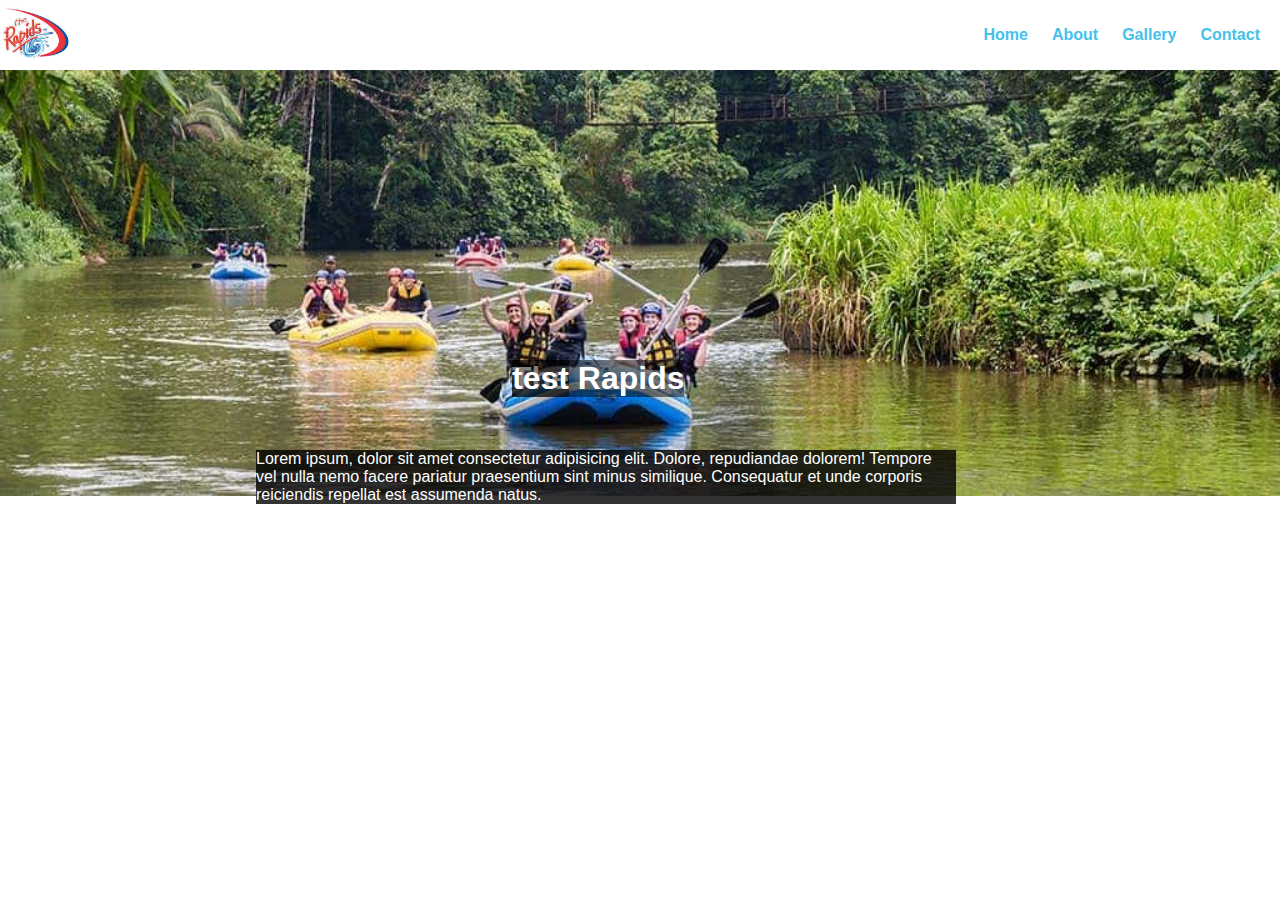
==== index.html @ 15dd51fe "website" ====
<!DOCTYPE html>
<html lang="en">
<head>
    <meta charset="UTF-8">
    <meta name="viewport" content="width=device-width, initial-scale=1.0">
    <meta name="author" content="Jason Omanye Asare">
    <meta name="description" content="Website on white water rafting">
    <title>Document</title>
    <link rel="stylesheet" href="Styles/index.css">
</head>
<body>
    <header>
        <img class="logo" src="Img/logo.jpg" alt="The Riptide">
        <nav>
            <a href="#">Home</a>
            <a href="#">About</a>
            <a href="#">Gallery</a>
            <a href="#">Contact</a>
        </nav>
    </header>
    <main>
        <div class="hero">
            <img class="pic"  src="Img/hero-pic.jpg" alt="Hero">
            <h1>The Rapids</h1>
            <article>Lorem ipsum, dolor sit amet consectetur adipisicing elit. Dolore, repudiandae dolorem! Tempore vel nulla nemo facere pariatur praesentium sint minus similique. Consequatur et unde corporis reiciendis repellat est assumenda natus.</article>
            <h1>test</h1>
        </div>
    </main>
</body>
</html>
---- Styles/index.css ----
:root{
    --primary-color:rgb(255, 32, 32);
    --secondary-color:white;
    --accent-color1: rgb(68, 194, 236);
    --accent-color2: rgb(0, 0, 113);
    --font-heading: 'Montserrat',sans-serif;
}

*{
    margin: 0px;
    padding: 0px;
    box-sizing: border-box;
}

header{
    display: flex;
    justify-content: space-between;
    align-items: center;
}

header .logo{
    width: 70px;
}

header nav a{
    text-decoration: none;
    color: var(--accent-color1);
    margin-right: 20px;
    font-family: var(--font-heading);
    font-weight: 700;
}

.hero .pic{
    width: 100%;
    position: relative;
}

.hero h1{
    position: absolute;
    top: 40%;
    left: 40%;
    color: var(--secondary-color);
    background-color: rgba(0,0,0,0.5);
    font-family: var(--font-heading);
}

.hero article{
    position: absolute;
    top: 50%;
    max-width: 700px;
    left: 20%;
    color: var(--secondary-color);
    background-color: rgba(0,0,0,0.8);
    font-family: var(--font-heading);
    font-weight: 500;
}
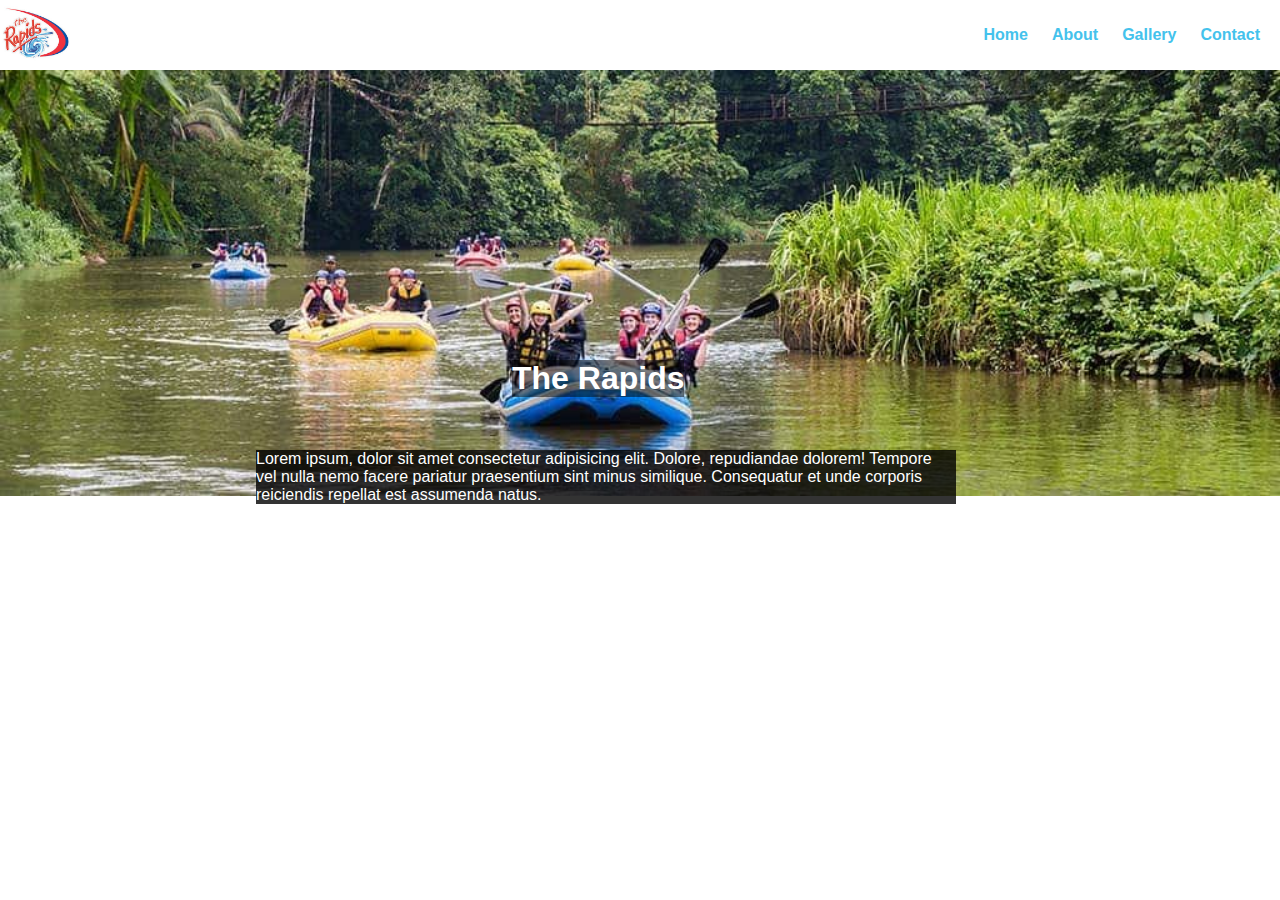
==== commit 0bd5e9f4: "Change" ====
--- a/index.html
+++ b/index.html
@@ -23,7 +23,6 @@
             <img class="pic"  src="Img/hero-pic.jpg" alt="Hero">
             <h1>The Rapids</h1>
             <article>Lorem ipsum, dolor sit amet consectetur adipisicing elit. Dolore, repudiandae dolorem! Tempore vel nulla nemo facere pariatur praesentium sint minus similique. Consequatur et unde corporis reiciendis repellat est assumenda natus.</article>
-            <h1>test</h1>
         </div>
     </main>
 </body>
